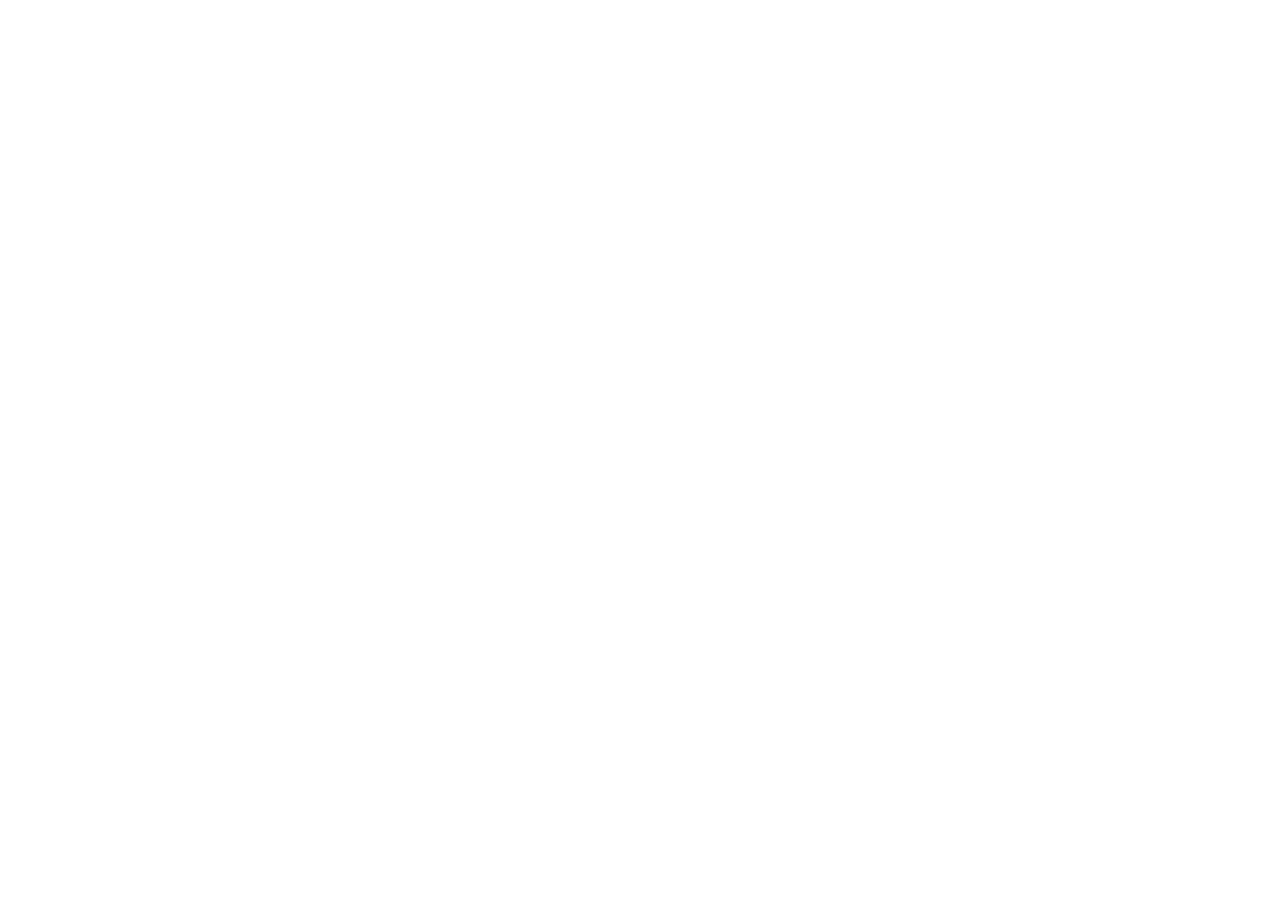
==== index.html @ 801c4c30 "Initial files and folders" ====
<!DOCTYPE html>
<html lang="en">
<head>
    <!-- Author: Charlette Wagner -->
    <!-- Homework assigment to create Basic Portfolio Due Date 10/12/2019 -->
    <!-- Main page for Portfolio -->
    <!--  -->
    <meta charset="UTF-8">
    <meta name="viewport" content="width=device-width, initial-scale=1.0">
    <meta http-equiv="X-UA-Compatible" content="ie=edge">
    <title>Basic Portfolio</title>
</head>
<body>
    
</body>
</html>
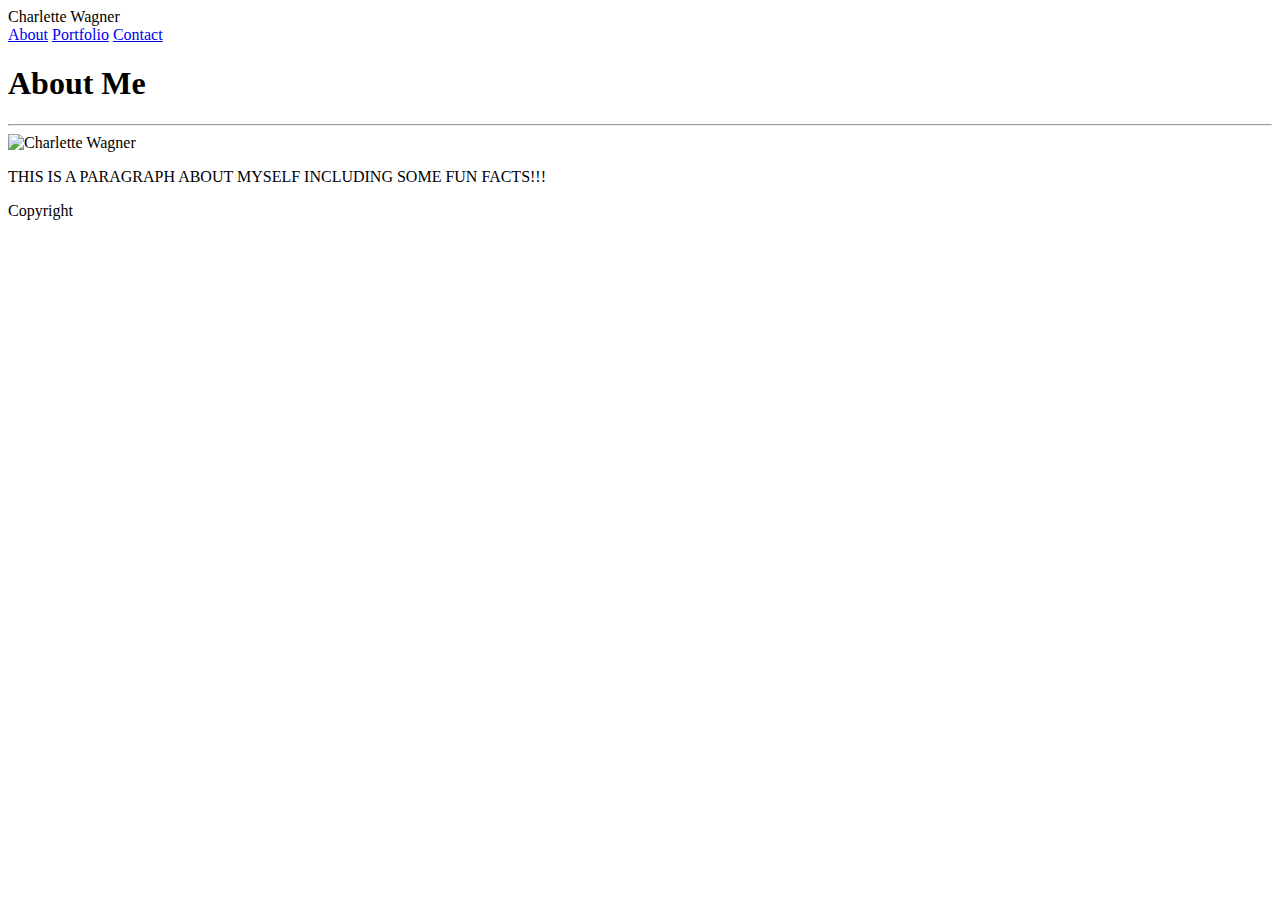
==== commit bc13421d: "Initial code for index.html" ====
--- a/index.html
+++ b/index.html
@@ -11,6 +11,38 @@
     <title>Basic Portfolio</title>
 </head>
 <body>
+
+    <header>
+        <div class="Heading">    
+            <!-- <section id="Title1">         -->
+            <div class="Title1">
+                Charlette Wagner
+            <!-- </section>  -->
+           </div>
+            <!-- <section id="OptionsMenu"> -->
+            <div class="OptionsMenu">
+                <a href="#">About</a>
+                <a href="#">Portfolio</a>
+                <a href="#">Contact</a>
+            <!-- </section> -->
+           </div>
+        </div>            
+    </header>   
+
+    <div class="Bio">   
+        <div class="Title2">
+            <h1>About Me</h1>
+        </div>
+        <hr>
+        <img id="bio-image" src="https://placehold.it/200x200" alt="Charlette Wagner">    
+        <div class="Biotext">
+            <p>THIS IS A PARAGRAPH ABOUT MYSELF INCLUDING SOME FUN FACTS!!! </p>
+        </div>
     
+    </div>
+    <div class="Copyright">
+        Copyright
+    </div>
+
 </body>
 </html>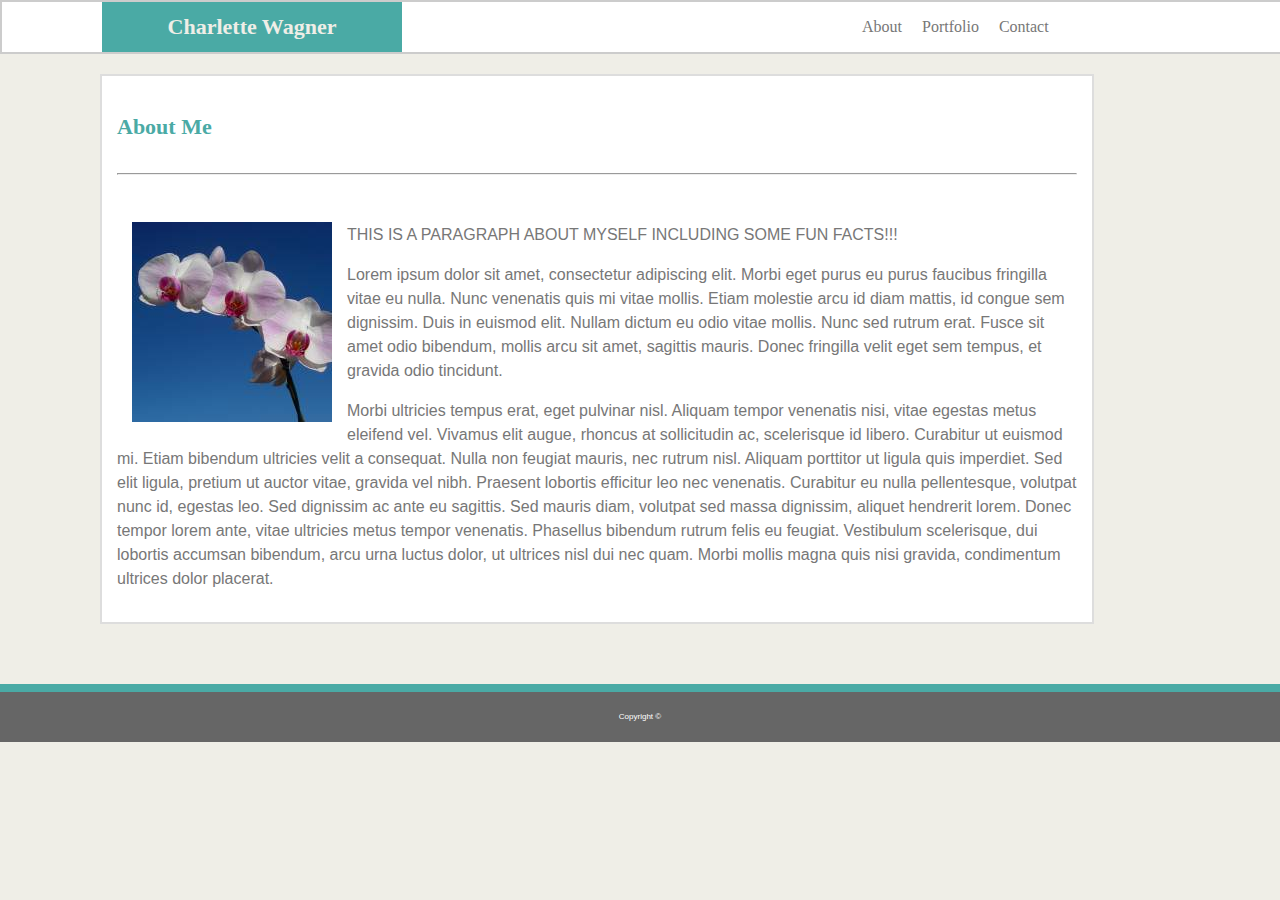
==== commit 764a6690: "updated inital index.html, style.css, added reset.css" ====
--- a/index.html
+++ b/index.html
@@ -8,40 +8,53 @@
     <meta charset="UTF-8">
     <meta name="viewport" content="width=device-width, initial-scale=1.0">
     <meta http-equiv="X-UA-Compatible" content="ie=edge">
-    <title>Basic Portfolio</title>
+    <title>Basic Portfolio</title>  
+    <link rel="stylesheet" href="reset.css">
+    <link rel="stylesheet" type="text/css" href="css/style.css">
+
 </head>
 <body>
 
     <header>
         <div class="Heading">    
-            <!-- <section id="Title1">         -->
-            <div class="Title1">
-                Charlette Wagner
-            <!-- </section>  -->
-           </div>
-            <!-- <section id="OptionsMenu"> -->
-            <div class="OptionsMenu">
-                <a href="#">About</a>
-                <a href="#">Portfolio</a>
-                <a href="#">Contact</a>
-            <!-- </section> -->
-           </div>
+            <section class="Title1">Charlette Wagner</section>
+            <!-- <section class="OptionsMenu">About   Portfolio   Contact</section> -->
+            <section class="OptionsMenu">
+                <a class="links" href="#">About</a> &nbsp &nbsp
+                <a class="links" href="#">Portfolio</a> &nbsp &nbsp
+                <a class="links" href="#">Contact</a> &nbsp &nbsp
+            </section>
         </div>            
     </header>   
 
-    <div class="Bio">   
+    <!-- CLEAR POSITION -->
+    <div class="clearfix"></div>
+    <!--  -->
+
+    <div class="BioBody">   
+        <br>
         <div class="Title2">
-            <h1>About Me</h1>
+            About Me
         </div>
-        <hr>
-        <img id="bio-image" src="https://placehold.it/200x200" alt="Charlette Wagner">    
+        <hr> <br>
+        <!-- <img id="bio-image" src="https://placehold.it/200x200" alt="Charlette Wagner">   -->
+        <img id="bio-image" src="./images/nat2.jpg" alt="Charlette Wagner">  
+        
         <div class="Biotext">
             <p>THIS IS A PARAGRAPH ABOUT MYSELF INCLUDING SOME FUN FACTS!!! </p>
-        </div>
-    
+            <p>
+                    Lorem ipsum dolor sit amet, consectetur adipiscing elit. Morbi eget purus eu purus faucibus fringilla vitae eu nulla. Nunc venenatis quis mi vitae mollis. Etiam molestie arcu id diam mattis, id congue sem dignissim. Duis in euismod elit. Nullam dictum eu odio vitae mollis. Nunc sed rutrum erat. Fusce sit amet odio bibendum, mollis arcu sit amet, sagittis mauris. Donec fringilla velit eget sem tempus, et gravida odio tincidunt.
+            </p>
+            <p>
+                    Morbi ultricies tempus erat, eget pulvinar nisl. Aliquam tempor venenatis nisi, vitae egestas metus eleifend vel. Vivamus elit augue, rhoncus at sollicitudin ac, scelerisque id libero. Curabitur ut euismod mi. Etiam bibendum ultricies velit a consequat. Nulla non feugiat mauris, nec rutrum nisl. Aliquam porttitor ut ligula quis imperdiet. Sed elit ligula, pretium ut auctor vitae, gravida vel nibh. Praesent lobortis efficitur leo nec venenatis. Curabitur eu nulla pellentesque, volutpat nunc id, egestas leo. Sed dignissim ac ante eu sagittis. Sed mauris diam, volutpat sed massa dignissim, aliquet hendrerit lorem. Donec tempor lorem ante, vitae ultricies metus tempor venenatis. Phasellus bibendum rutrum felis eu feugiat. Vestibulum scelerisque, dui lobortis accumsan bibendum, arcu urna luctus dolor, ut ultrices nisl dui nec quam. Morbi mollis magna quis nisi gravida, condimentum ultrices dolor placerat.
+            </p>
+        </div>    
     </div>
-    <div class="Copyright">
-        Copyright
+    <!-- CLEAR POSITION -->
+    <div class="clearfix"></div>
+    <!--  -->
+    <div class="Footer">
+        Copyright &copy
     </div>
 
 </body>
--- a/css/style.css
+++ b/css/style.css
@@ -0,0 +1,130 @@
+
+/* 
+Teal color (used for headings and backgrounds): #4aaaa5
+Regular font color (used for paragraphs and all text besides the headings): #777777
+Main header background color: #ffffff
+Main header border color: #cccccc
+
+Footer background color: #666666
+
+Main content background color: #ffffff
+Main content border color: #dddddd
+*/
+
+.clearfix::after {
+    content: " ";
+    display: block;
+    clear: both;
+  }
+
+ 
+
+body {
+    /* padding: 220;
+    margin: 20; */
+    font-family: 'Arial', 'Helvetica Neue', Helvetica, sans-serif;    
+    font-size: 18px;
+    color: #777777;
+    background: #efeee7;
+    border-block-color: #dddddd;
+    padding: 0 0 0 0 ;
+    margin: 0 0 0 0 ;
+    /* border: #dddddd; */
+    background-image:url('.images/circle-blues.png');
+
+  }
+
+  .Heading {
+    font-family: 'Georgia', Times, Times New Roman, serif;
+    position: relative;
+    height: 50px;  
+    width: 100%;
+    color: #777777;
+    background: #ffffff;
+    /* background: blue; */
+    margin-bottom: 20px;
+    /* border-block-color: #cccccc;    */
+    border: 2px solid #cccccc;
+  }
+
+  .links {
+    font-family: 'Georgia', Times, Times New Roman, serif;
+    position: relative;
+    height: 50px;  
+    width: 100%;
+    color: #777777;
+    background: #ffffff;
+    text-decoration: none;
+  }
+    
+  .Title1 {
+    font-family: 'Georgia', Times, Times New Roman, serif;
+    position: relative;
+    left: 100px; /*line up with XYZ*/
+    height: 50px;  
+    line-height: 50px;    
+    width: 300px;  
+    
+    font-size: 22px;
+    font-weight: bold;
+    background : #4aaaa5;
+    color: #efeee7;
+    text-align: center;
+  }
+
+  .OptionsMenu {
+    font-family: 'Georgia', Times, Times New Roman, serif;
+    font-size: 16px;
+    position: relative;
+    top:-50px;
+    /* left: 350px; */
+    left: 860px;
+    height: 50px;  
+    line-height: 50px;
+    width: 200px;  
+    color: #777777;
+    background: #ffffff;
+  } 
+
+  .BioBody {
+      padding: 15px;
+      position:relative;
+      left: 100px; /*line up with XYZ*/
+      font-size: 16px;
+      min-height: 300px;
+      background: #ffffff;
+      border-block-color:;
+      width : 960px;    
+      margin-bottom: 60px;
+      line-height: 150%;
+      border: 2px solid  #dddddd;
+    }
+  
+  .Title2 {
+    font-family: 'Georgia', Times, Times New Roman, serif;    
+    font-size: 22px;
+    height: 50px;  
+    font-weight: bold;
+    color : #4aaaa5;
+    background: #ffffff;
+    border-block-color: #dddddd;
+    text-align: left;
+  }
+  
+  #bio-image {
+    float: left;
+    padding: 15px;
+  }
+
+  .Footer {  
+    position: sticky;
+    font-family: 'Arial', 'Helvetica Neue', Helvetica, sans-serif;  
+    height: 50px;  
+    line-height: 50px;
+    width: 100%;
+    font-size: 8px;
+    text-align: center;
+    color: #ffffff;
+    background: #666666; 
+    border-top: 8px solid #4aaaa5;
+  }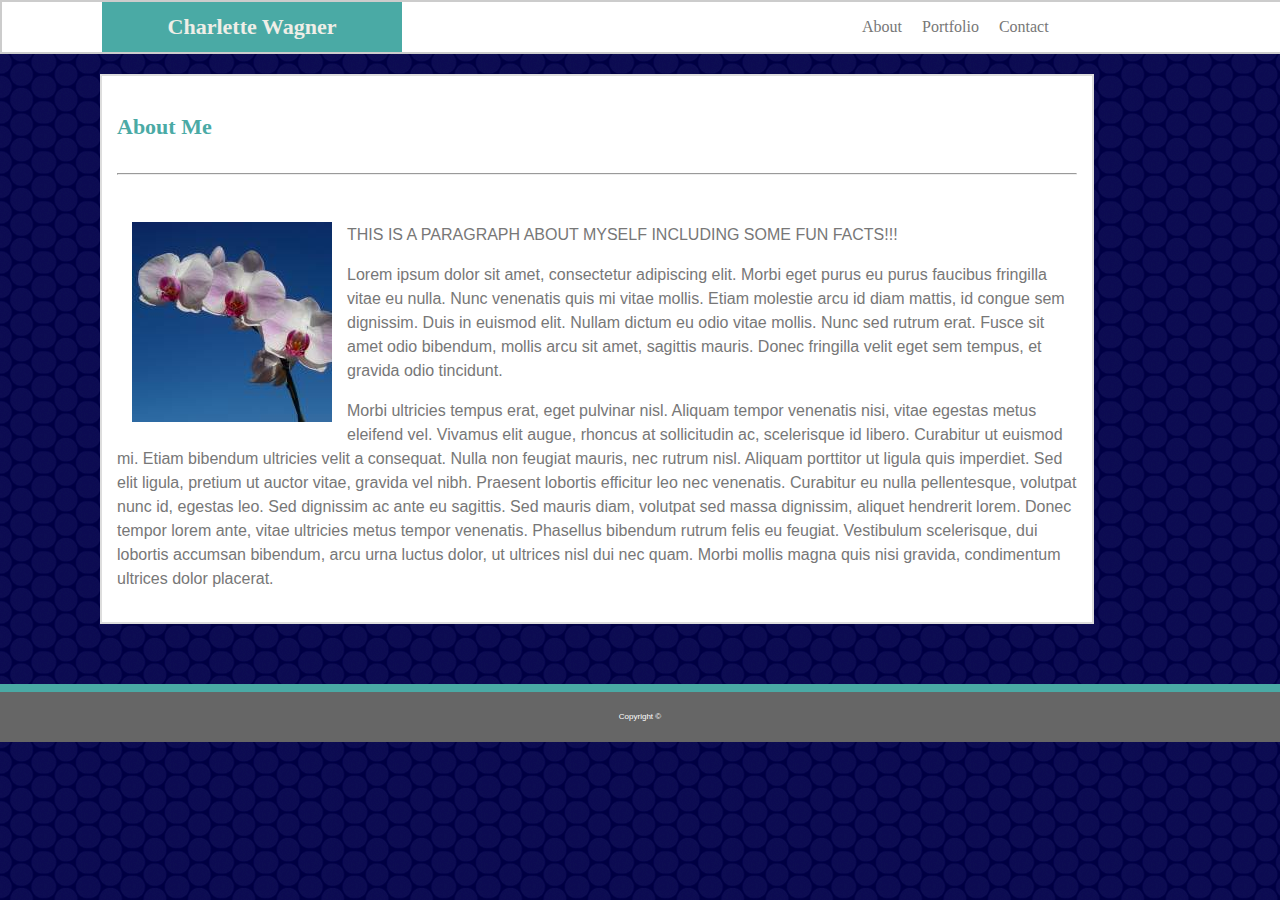
==== commit c4c3acec: "updates after run through validate HTML" ====
--- a/index.html
+++ b/index.html
@@ -14,16 +14,16 @@
 
 </head>
 <body>
-
+    <!-- ***THIS IS THE START OF THE HEADER***  -->
     <header>
         <div class="Heading">    
-            <section class="Title1">Charlette Wagner</section>
-            <!-- <section class="OptionsMenu">About   Portfolio   Contact</section> -->
-            <section class="OptionsMenu">
-                <a class="links" href="#">About</a> &nbsp &nbsp
-                <a class="links" href="#">Portfolio</a> &nbsp &nbsp
-                <a class="links" href="#">Contact</a> &nbsp &nbsp
-            </section>
+            <div class="Title1">Charlette Wagner</div>
+            <!-- <div class="OptionsMenu">About   Portfolio   Contact</div> -->
+            <div class="OptionsMenu">
+                <a class="links" href="index.html">About</a> &nbsp; &nbsp;
+                <a class="links" href="portfolio.html">Portfolio</a> &nbsp; &nbsp;
+                <a class="links" href="contact.html">Contact</a> &nbsp; &nbsp;
+            </div>
         </div>            
     </header>   
 
@@ -31,6 +31,7 @@
     <div class="clearfix"></div>
     <!--  -->
 
+    <!-- ***THIS IS THE START OF THE MAIN BODY***  -->
     <div class="BioBody">   
         <br>
         <div class="Title2">
@@ -50,12 +51,14 @@
             </p>
         </div>    
     </div>
+    <!--  -->
+    <!-- ***THIS IS THE START OF THE FOOTER***  -->
     <!-- CLEAR POSITION -->
     <div class="clearfix"></div>
     <!--  -->
     <div class="Footer">
-        Copyright &copy
+        Copyright &copy;
     </div>
 
 </body>
-</html>+</html>
--- a/css/style.css
+++ b/css/style.css
@@ -20,8 +20,6 @@
  
 
 body {
-    /* padding: 220;
-    margin: 20; */
     font-family: 'Arial', 'Helvetica Neue', Helvetica, sans-serif;    
     font-size: 18px;
     color: #777777;
@@ -29,8 +27,7 @@
     border-block-color: #dddddd;
     padding: 0 0 0 0 ;
     margin: 0 0 0 0 ;
-    /* border: #dddddd; */
-    background-image:url('.images/circle-blues.png');
+    background-image:url('../images/circle-blues.png');
 
   }
 
@@ -41,11 +38,10 @@
     width: 100%;
     color: #777777;
     background: #ffffff;
-    /* background: blue; */
     margin-bottom: 20px;
-    /* border-block-color: #cccccc;    */
     border: 2px solid #cccccc;
   }
+
 
   .links {
     font-family: 'Georgia', Times, Times New Roman, serif;
@@ -72,13 +68,46 @@
     text-align: center;
   }
 
+  /*  for the smaller content pages */
+  
+  .Title1s {
+    font-family: 'Georgia', Times, Times New Roman, serif;
+    position: relative;
+    left: 200px; /*line up with abc*/
+    height: 50px;  
+    line-height: 50px;    
+    width: 300px;  
+    
+    font-size: 22px;
+    font-weight: bold;
+    background : #4aaaa5;
+    color: #efeee7;
+    text-align: center;
+  }
+
+
   .OptionsMenu {
     font-family: 'Georgia', Times, Times New Roman, serif;
     font-size: 16px;
     position: relative;
     top:-50px;
     /* left: 350px; */
-    left: 860px;
+    left: 860px; /* for xyz update*/
+    height: 50px;  
+    line-height: 50px;
+    width: 200px;  
+    color: #777777;
+    background: #ffffff;
+  } 
+
+  /* for smaller header  */
+  .OptionsMenu2 {
+    font-family: 'Georgia', Times, Times New Roman, serif;
+    font-size: 16px;
+    position: relative;
+    top:-50px;
+    /* left: 350px; */
+    left: 660px; /* for abc update*/
     height: 50px;  
     line-height: 50px;
     width: 200px;  
@@ -100,6 +129,20 @@
       border: 2px solid  #dddddd;
     }
   
+    .InfoBody {
+        padding: 15px;
+        position:relative;
+        left: 200px; /*line up with abc*/
+        font-size: 16px;
+        min-height: 350px;
+        background: #ffffff;
+        border-block-color:;
+        width : 660px;    
+        margin-bottom: 60px;
+        line-height: 150%;
+        border: 2px solid  #dddddd;
+      }
+    
   .Title2 {
     font-family: 'Georgia', Times, Times New Roman, serif;    
     font-size: 22px;
@@ -127,4 +170,76 @@
     color: #ffffff;
     background: #666666; 
     border-top: 8px solid #4aaaa5;
-  }+  }
+
+  /* ****FORM INPUT STYLES**** */
+  .NameBox {
+    width : 660px;    
+  }
+  .EmailBox {
+    width : 660px;    
+  }
+  .MsgBox {
+    height: 200px;
+    width : 660px;    
+  }
+  .SubmitBtn {
+
+    height: 50px;  
+    line-height: 50px;    
+    width: 150px;  
+    
+    font-size: 16px;
+    background : #4aaaa5;
+    color: #efeee7;
+    text-align: center;   
+  }
+  /* <!-- ***** NEED TO FIX IT SO THAT THE IMAGES ARE IN 2 ROWS. ***** --> */
+  .container {
+    position: relative;
+  }
+  .lnk-image {
+    /* float:left; */
+    /* width:50%; */
+    margin: 0 auto;
+  }
+  .TitleImage {
+    font-family: 'Arial', 'Helvetica Neue', Helvetica, sans-serif;  
+    position: relative;
+    bottom: 70px; 
+    /* bottom: 8px;
+    left: 16px; */
+    height: 50px;  
+    line-height: 50px;    
+    width: 200px;   
+    /* width:50%;    */
+    font-size: 16px;
+    background : #4aaaa5;
+    color: #efeee7;
+    text-align: center;
+    /* padding: 0 0 0 0;
+    margin: 0 auto;
+    border: 0 0 0 0; */
+  }
+
+  .lnk-image2 {
+    position: relative;
+    left:270px; 
+    bottom: 250px; 
+  }
+  .TitleImage2 {
+    font-family: 'Arial', 'Helvetica Neue', Helvetica, sans-serif;  
+    position: relative;
+    bottom: 70px; 
+    height: 50px;  
+    line-height: 50px;    
+    width: 200px;      
+    font-size: 16px;
+    background : #4aaaa5;
+    color: #efeee7;
+    text-align: center;
+    padding: 0 0 0 0;
+    margin: 0 0 0 0;
+    border: 0 0 0 0;
+  }
+
